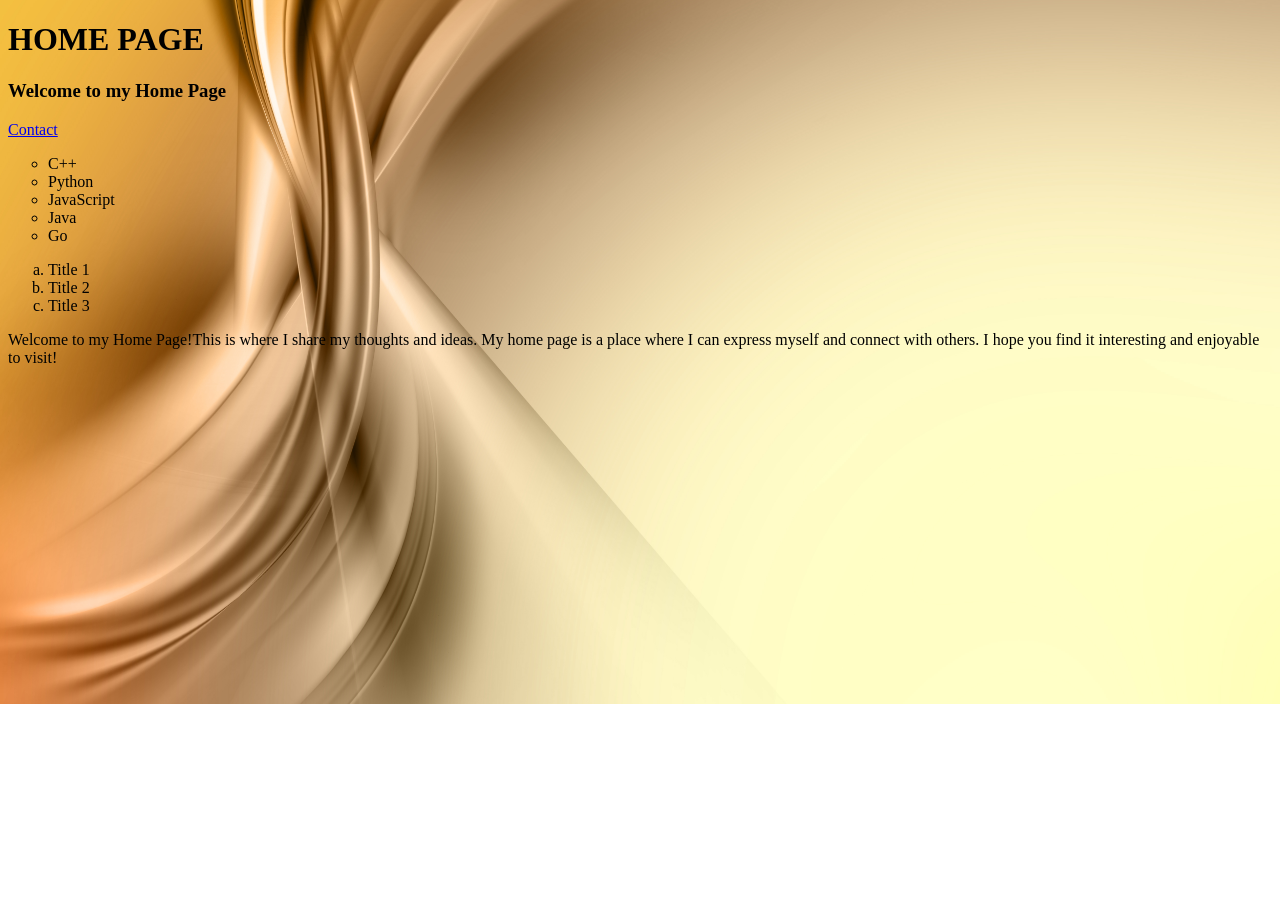
==== index.html @ 6e850e2e "Commited first commit ....(all Changes) Co-authored-by: Copilot <copilot@github.com>" ====
<!DOCTYPE html>
<html lang="en">
    <head>
        <meta charset="UTF-8">
        <meta name="viewport" content="width=device-width, initial-scale=1.0">
        <title>My Page</title>
        <style>
            .circle-list {
                list-style-type: circle;
            }
            .alpha-list {
                list-style-type: lower-alpha;
                counter-reset: list-item 14; /* Equivalent to start="15" */
            }
            
            body {
                background-image: url("abstract-background-with-smooth-flowing-curves.jpg");
                background-size: cover;
                background-repeat: no-repeat;
                background-position: center;
            }
            </style>
    </head>
    <body>
        <h1>HOME PAGE</h1>
        <h3>Welcome to my Home Page</h3>
        <a href="Contact.html">Contact</a>

        <!-- <img src="c:\Users\hp\AppData\Local\Packages\5319275A.WhatsAppDesktop_cv1g1gvanyjgm\LocalState\sessions\B300BAF77D2F2DADCAA9E7779C6EE096A3D133FF\transfers\2026-17\WhatsApp Image 2026-04-23 at 09.35.30.jpeg" alt="Imani Easy" width="200"> -->

        <ul class="circle-list">
            <li>C++</li>
            <li>Python</li>
            <li>JavaScript</li>
            <li>Java</li>
            <li>Go</li>
        </ul>

        <ol class="alpha-list">
            <li>Title 1</li>
            <li>Title 2</li>
            <li>Title 3</li>
        </ol>

        <div>
            <p>Welcome to my Home Page!This is where I share my thoughts and ideas.
            My home page is a place where I can express myself and connect with others. 
                I hope you find it interesting and enjoyable to visit!

            </p>
        </div>
    </body>
</html>
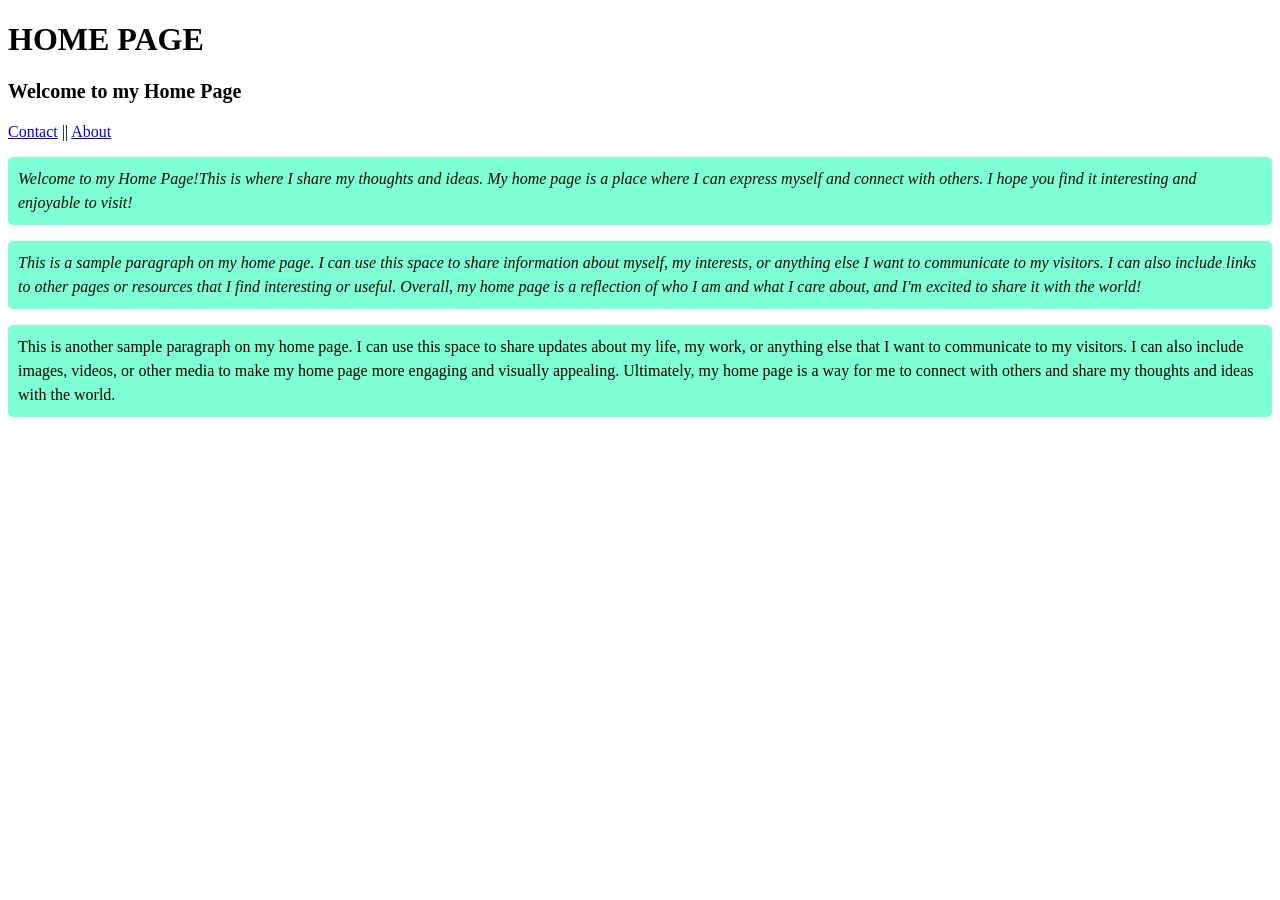
==== commit ab135653: "Adding tables and contact page layout change" ====
--- a/index.html
+++ b/index.html
@@ -13,22 +13,23 @@
                 counter-reset: list-item 14; /* Equivalent to start="15" */
             }
             
-            body {
+            /* body {
                 background-image: url("abstract-background-with-smooth-flowing-curves.jpg");
                 background-size: cover;
                 background-repeat: no-repeat;
                 background-position: center;
-            }
+            } */
             </style>
     </head>
     <body>
         <h1>HOME PAGE</h1>
         <h3>Welcome to my Home Page</h3>
-        <a href="Contact.html">Contact</a>
+        <a href="Contact.html">Contact</a> ||
+            <a href="About.html">About</a>
 
         <!-- <img src="c:\Users\hp\AppData\Local\Packages\5319275A.WhatsAppDesktop_cv1g1gvanyjgm\LocalState\sessions\B300BAF77D2F2DADCAA9E7779C6EE096A3D133FF\transfers\2026-17\WhatsApp Image 2026-04-23 at 09.35.30.jpeg" alt="Imani Easy" width="200"> -->
 
-        <ul class="circle-list">
+        <!-- <ul class="circle-list">
             <li>C++</li>
             <li>Python</li>
             <li>JavaScript</li>
@@ -40,14 +41,41 @@
             <li>Title 1</li>
             <li>Title 2</li>
             <li>Title 3</li>
-        </ol>
+        </ol> -->
 
         <div>
-            <p>Welcome to my Home Page!This is where I share my thoughts and ideas.
+            <p style="color:#090909 ; font-style:italic ; ">Welcome to my Home Page!This is where I share my thoughts and ideas.
             My home page is a place where I can express myself and connect with others. 
                 I hope you find it interesting and enjoyable to visit!
 
+            
+                <p style="color:rgb(7, 7, 11) ; font-style:italic ;" >This is a sample paragraph on my home page. I can use this space to share information about myself, my interests, or anything else I want to communicate to my visitors. 
+                    I can also include links to other pages or resources that I find interesting or useful. 
+                    Overall, my home page is a reflection of who I am and what I care about, and I'm excited to share it with the world!
             </p>
+
+            <p >This is another sample paragraph on my home page. I can use this space to share updates about my life, my work, or anything else that I want to communicate to my visitors. 
+                I can also include images, videos, or other media to make my home page more engaging and visually appealing. 
+                Ultimately, my home page is a way for me to connect with others and share my thoughts and ideas with the world.
         </div>
     </body>
+    <style>
+        p{
+            font-size: 16px;
+            color: white;
+            line-height: 1.5;
+            color: black;
+            background-color: aquamarine;
+            padding: 10px;
+            border-radius: 5px;
+        }
+        h3{
+            color: black;
+            font-size: 20px;
+            }
+
+           
+    </style>
+
+
 </html>
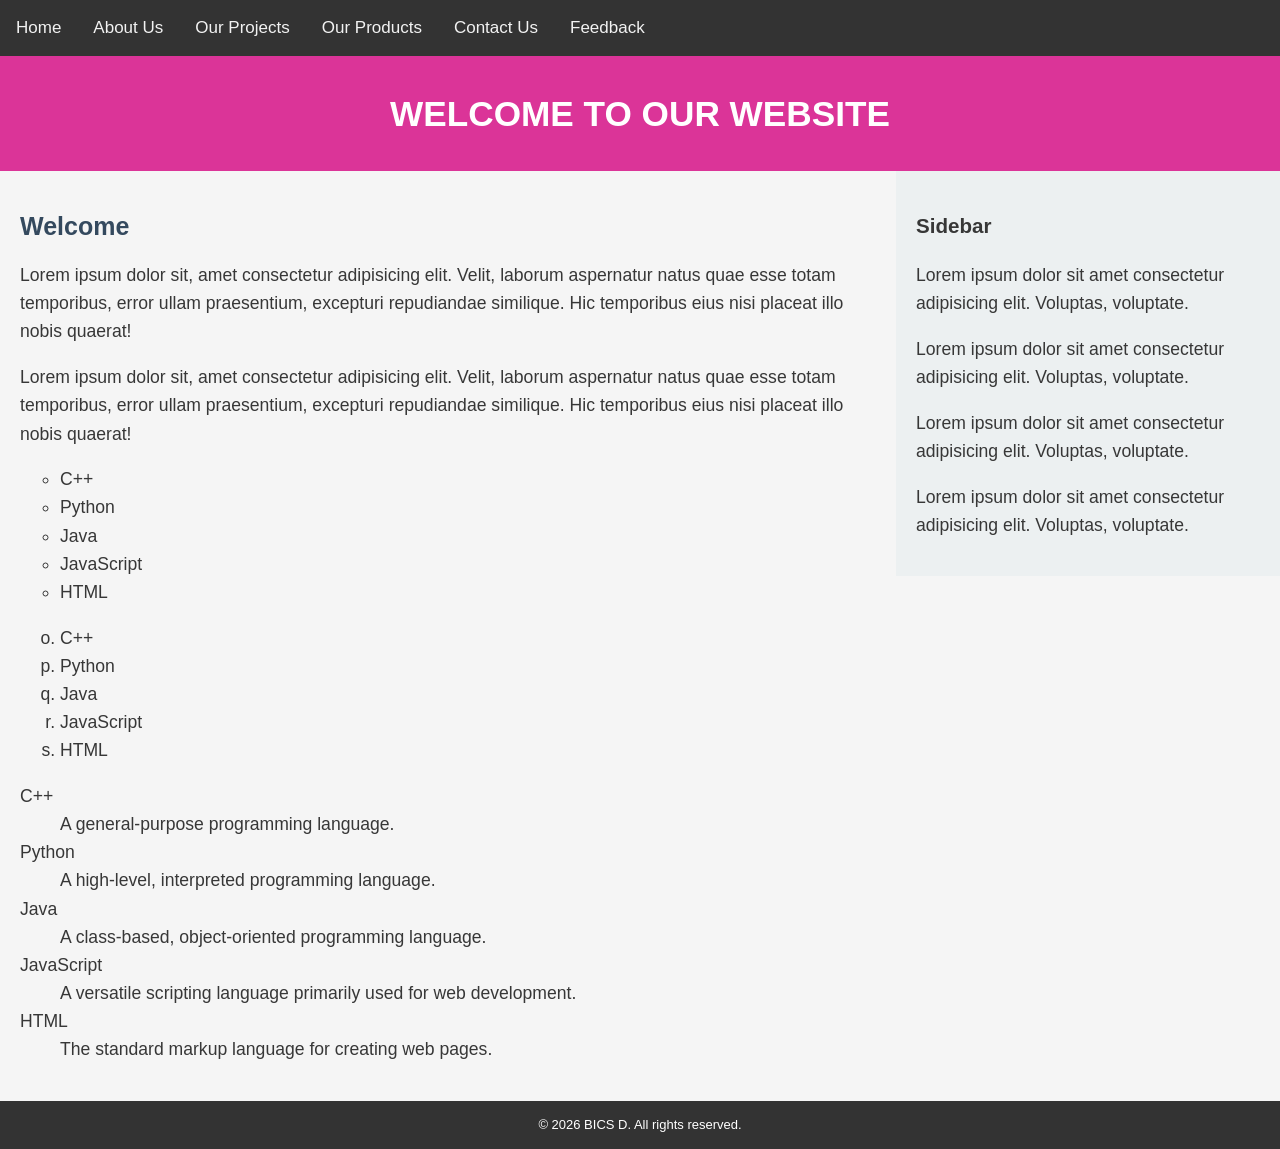
==== commit 8dc80f56: "FEEDBACK PAGE" ====
--- a/index.html
+++ b/index.html
@@ -1,81 +1,70 @@
 <!DOCTYPE html>
 <html lang="en">
-    <head>
-        <meta charset="UTF-8">
-        <meta name="viewport" content="width=device-width, initial-scale=1.0">
-        <title>My Page</title>
-        <style>
-            .circle-list {
-                list-style-type: circle;
-            }
-            .alpha-list {
-                list-style-type: lower-alpha;
-                counter-reset: list-item 14; /* Equivalent to start="15" */
-            }
-            
-            /* body {
-                background-image: url("abstract-background-with-smooth-flowing-curves.jpg");
-                background-size: cover;
-                background-repeat: no-repeat;
-                background-position: center;
-            } */
-            </style>
-    </head>
-    <body>
-        <h1>HOME PAGE</h1>
-        <h3>Welcome to my Home Page</h3>
-        <a href="Contact.html">Contact</a> ||
-            <a href="About.html">About</a>
+<head>
+    <meta charset="UTF-8">
+    <meta name="viewport" content="width=device-width, initial-scale=1.0">
+    <title>Welcome to Our Website</title>
+       <link rel="stylesheet" href="css/style.css">
+</head>
+<body>
+    <div class="topnav">
+        <a href="./">Home</a>  
+        <a href="about.html">About Us</a>
+        <a href="projects.html">Our Projects</a>
+        <a href="products.html">Our Products</a>
+        <a href="contacts.html">Contact Us</a>
+        <a href="feedback.html">Feedback</a>
+    </div>
+    <div class="banner">
+        <h1>Welcome to Our Website</h1>
+    </div>
+    <div class="row">
+        <div class="content">
+                <h2>Welcome</h2>
+    <p>Lorem ipsum dolor sit, amet consectetur adipisicing elit. Velit, laborum aspernatur natus quae esse totam temporibus, error ullam praesentium, excepturi repudiandae similique. Hic temporibus eius nisi placeat illo nobis quaerat!
+    </p>
+    <p>Lorem ipsum dolor sit, amet consectetur adipisicing elit. Velit, laborum aspernatur natus quae esse totam temporibus, error ullam praesentium, excepturi repudiandae similique. Hic temporibus eius nisi placeat illo nobis quaerat!</p>
 
-        <!-- <img src="c:\Users\hp\AppData\Local\Packages\5319275A.WhatsAppDesktop_cv1g1gvanyjgm\LocalState\sessions\B300BAF77D2F2DADCAA9E7779C6EE096A3D133FF\transfers\2026-17\WhatsApp Image 2026-04-23 at 09.35.30.jpeg" alt="Imani Easy" width="200"> -->
-
-        <!-- <ul class="circle-list">
+        <ul type="circle">
             <li>C++</li>
             <li>Python</li>
+            <li>Java</li>
             <li>JavaScript</li>
-            <li>Java</li>
-            <li>Go</li>
+            <li>HTML</li>
         </ul>
 
-        <ol class="alpha-list">
-            <li>Title 1</li>
-            <li>Title 2</li>
-            <li>Title 3</li>
-        </ol> -->
+        <ol type="a" start="15">
+            <li>C++</li>
+            <li>Python</li>
+            <li>Java</li>
+            <li>JavaScript</li>
+            <li>HTML</li>
+        </ol>
 
-        <div>
-            <p style="color:#090909 ; font-style:italic ; ">Welcome to my Home Page!This is where I share my thoughts and ideas.
-            My home page is a place where I can express myself and connect with others. 
-                I hope you find it interesting and enjoyable to visit!
+        <dl>
+            <dt>C++</dt>
+            <dd>A general-purpose programming language.</dd>
+            <dt>Python</dt>
+            <dd>A high-level, interpreted programming language.</dd>
+            <dt>Java</dt>
+            <dd>A class-based, object-oriented programming language.</dd>
+            <dt>JavaScript</dt>
+            <dd>A versatile scripting language primarily used for web development.</dd>
+            <dt>HTML</dt>
+            <dd>The standard markup language for creating web pages.</dd>
+        </dl>
+</div>
+        <div class="sidebar">
+            <h3>Sidebar</h3>    
+            <p>Lorem ipsum dolor sit amet consectetur adipisicing elit. Voluptas, voluptate.</p>
+            <p>Lorem ipsum dolor sit amet consectetur adipisicing elit. Voluptas, voluptate.</p>
+            <p>Lorem ipsum dolor sit amet consectetur adipisicing elit. Voluptas, voluptate.</p>
+            <p>Lorem ipsum dolor sit amet consectetur adipisicing elit. Voluptas, voluptate.</p>
+        </div>
+    </div>
+    <div class="footer">
+        &#169; 2026 BICS D. All rights reserved.
+    </div>
+</body>
+</html> 
 
-            
-                <p style="color:rgb(7, 7, 11) ; font-style:italic ;" >This is a sample paragraph on my home page. I can use this space to share information about myself, my interests, or anything else I want to communicate to my visitors. 
-                    I can also include links to other pages or resources that I find interesting or useful. 
-                    Overall, my home page is a reflection of who I am and what I care about, and I'm excited to share it with the world!
-            </p>
-
-            <p >This is another sample paragraph on my home page. I can use this space to share updates about my life, my work, or anything else that I want to communicate to my visitors. 
-                I can also include images, videos, or other media to make my home page more engaging and visually appealing. 
-                Ultimately, my home page is a way for me to connect with others and share my thoughts and ideas with the world.
-        </div>
-    </body>
-    <style>
-        p{
-            font-size: 16px;
-            color: white;
-            line-height: 1.5;
-            color: black;
-            background-color: aquamarine;
-            padding: 10px;
-            border-radius: 5px;
-        }
-        h3{
-            color: black;
-            font-size: 20px;
-            }
-
-           
-    </style>
-
-
-</html>
--- a/css/style.css
+++ b/css/style.css
@@ -0,0 +1,119 @@
+body {
+    background-color: #f5f5f5;
+    margin: 0;
+    color: #373737;
+    font-family: 'Arial', sans-serif;
+    font-size: 1.1em;
+    line-height: 1.6em;
+}
+* {
+    box-sizing: border-box;
+}
+h1 {
+
+    text-transform: uppercase;
+}
+h2 {
+    color: #34495e;
+    text-decoration: none;
+    font-size: 25px;
+}
+.highlight {
+    /* color: #495857; */
+    font-weight: bold;
+    background-color: #f3f29e;
+    padding: 5px;
+}
+.topnav {
+    background-color: #333;
+    overflow: hidden;
+}
+.topnav a {
+    float: left;
+    color: #f2f2f2;
+    display: block;
+    text-align: center;
+    padding: 14px 16px;
+    text-decoration: none;
+    font-size: 17px;
+    font-family: Arial, Helvetica, sans-serif;
+}
+.topnav a:hover {
+    background-color: #f2f2f2;
+    color: #333;
+}
+.banner {
+    background-color: #db3498;
+    color: white;
+    padding: 20px;
+    text-align: center;
+}
+.row::after {
+    content: "";
+    display: block;
+    clear: both;
+}
+.content {
+    float: left;
+    width: 70%;
+    padding: 20px;
+}
+.sidebar {
+    float: left;
+    width: 30%;
+    padding: 20px;
+    background-color: #ecf0f1;
+}
+.sidebar a {
+    color: #3498db;
+    text-decoration: none;
+}
+.sidebar a:hover {
+    text-decoration: underline;
+}
+.sidebar ul{
+    list-style-type: none;
+    margin-bottom: 5px;
+}
+
+
+@media screen and (max-width: 800px) {
+    .content, .sidebar {
+        width: 100%;
+        padding: 10px;
+    }
+}
+.footer {
+    background-color: #333;
+    color: white;
+    text-align: center;
+    font-size: small;
+    padding: 10px;
+    /* position: fixed; */
+    left: 0;
+    bottom: 0;
+    width: 100%;
+}
+table {
+    border: 1px solid #373737;
+    border-collapse: collapse;
+    width: 80%;
+    margin: 0 auto;
+}
+table th{
+    border: 1px solid #373737;
+    padding: 8px;
+    background-color: #34495e;
+    color: white;
+}
+table td {
+    border: 1px solid #373737;
+    padding: 8px;
+    text-align: left;
+}
+tr:nth-child(even) {
+    background-color: #dcdcf1;
+}
+tr:hover {
+    background-color: #ebfcec;
+}
